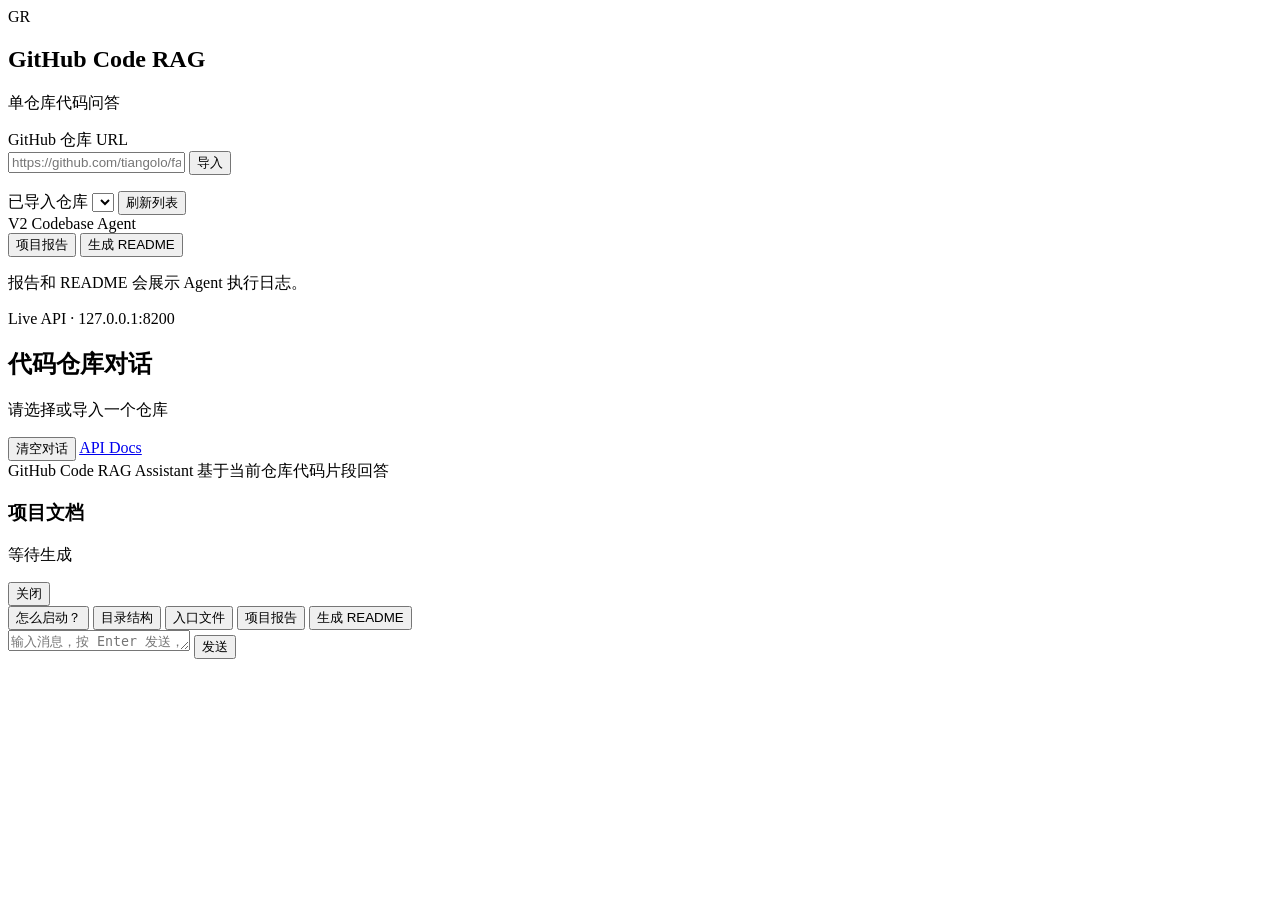
==== app/static/index.html @ fef424ba "feat: establish complete code rag baseline" ====
<!doctype html>
<html lang="zh-CN">
  <head>
    <meta charset="utf-8" />
    <meta name="viewport" content="width=device-width, initial-scale=1" />
    <title>GitHub Code RAG</title>
    <link rel="icon" href="data:," />
    <link rel="stylesheet" href="/static/styles.css" />
  </head>
  <body>
    <div class="liquid-backdrop" aria-hidden="true"></div>
    <div class="app-shell">
      <aside class="sidebar">
        <div class="brand">
          <div class="brand-mark">GR</div>
          <div>
            <h1>GitHub Code RAG</h1>
            <p>单仓库代码问答</p>
          </div>
        </div>

        <section class="panel">
          <label for="githubUrl">GitHub 仓库 URL</label>
          <div class="repo-form">
            <input
              id="githubUrl"
              type="url"
              placeholder="https://github.com/tiangolo/fastapi"
              autocomplete="off"
            />
            <button id="loadRepoButton" type="button">导入</button>
          </div>
          <p id="loadStatus" class="status-text"></p>
        </section>

        <section class="panel">
          <label for="repositorySelect">已导入仓库</label>
          <select id="repositorySelect"></select>
          <button id="refreshReposButton" class="secondary-button" type="button">刷新列表</button>
        </section>

        <section class="panel">
          <label>V2 Codebase Agent</label>
          <div class="agent-actions">
            <button id="reportButton" class="secondary-button" type="button">项目报告</button>
            <button id="readmeButton" class="secondary-button" type="button">生成 README</button>
          </div>
          <p class="status-text">报告和 README 会展示 Agent 执行日志。</p>
        </section>

        <div class="sidebar-foot">
          <span class="dot"></span>
          <span>Live API · 127.0.0.1:8200</span>
        </div>
      </aside>

      <main class="chat-area">
        <header class="chat-header">
          <div>
            <h2>代码仓库对话</h2>
            <p id="activeRepoText">请选择或导入一个仓库</p>
          </div>
          <div class="header-actions">
            <button id="clearChatButton" class="ghost-button" type="button">清空对话</button>
            <a href="/docs" target="_blank" rel="noreferrer">API Docs</a>
          </div>
        </header>

        <section class="conversation">
          <div class="conversation-meta">
            <span>GitHub Code RAG Assistant</span>
            <span>基于当前仓库代码片段回答</span>
          </div>

          <div id="messages" class="messages"></div>

          <aside id="artifactPanel" class="artifact-panel is-hidden" aria-live="polite">
            <div class="artifact-header">
              <div>
                <h3 id="artifactTitle">项目文档</h3>
                <p id="artifactMeta">等待生成</p>
              </div>
              <button id="closeArtifactButton" class="ghost-button" type="button">关闭</button>
            </div>
            <div id="artifactBody" class="artifact-body"></div>
            <div id="artifactLogs" class="artifact-log-shell"></div>
          </aside>

          <div class="quick-prompts" aria-label="示例问题">
            <button type="button" data-question="这个项目怎么启动？">怎么启动？</button>
            <button type="button" data-question="请解释这个项目的主要目录结构。">目录结构</button>
            <button type="button" data-question="这个项目的核心入口文件在哪里？">入口文件</button>
            <button type="button" data-action="report">项目报告</button>
            <button type="button" data-action="readme">生成 README</button>
          </div>
        </section>

        <form id="chatForm" class="composer">
          <div class="composer-box">
            <textarea
              id="questionInput"
              rows="1"
              placeholder="输入消息，按 Enter 发送，Shift + Enter 换行"
            ></textarea>
            <button id="sendButton" type="submit" aria-label="发送消息">发送</button>
          </div>
        </form>
      </main>
    </div>

    <script src="/static/app.js"></script>
  </body>
</html>
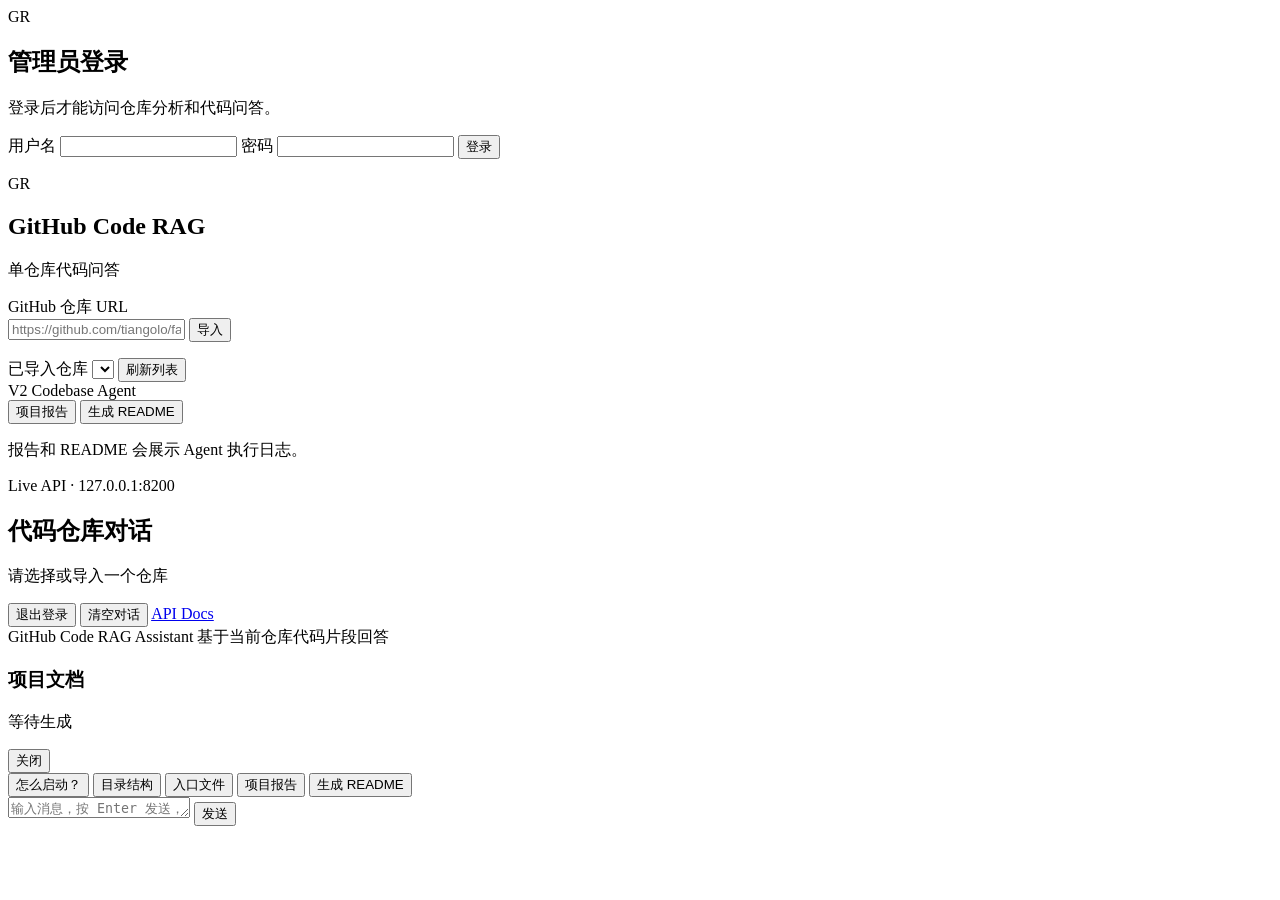
==== commit 07d506fe: "feat: add admin auth docker and ci delivery" ====
--- a/app/static/index.html
+++ b/app/static/index.html
@@ -9,6 +9,21 @@
   </head>
   <body>
     <div class="liquid-backdrop" aria-hidden="true"></div>
+    <section id="loginOverlay" class="login-overlay is-hidden" aria-labelledby="loginTitle">
+      <form id="loginForm" class="login-card">
+        <div class="brand-mark">GR</div>
+        <div>
+          <h1 id="loginTitle">管理员登录</h1>
+          <p>登录后才能访问仓库分析和代码问答。</p>
+        </div>
+        <label for="loginUsername">用户名</label>
+        <input id="loginUsername" name="username" autocomplete="username" required />
+        <label for="loginPassword">密码</label>
+        <input id="loginPassword" name="password" type="password" autocomplete="current-password" required />
+        <button id="loginButton" type="submit">登录</button>
+        <p id="loginStatus" class="status-text" aria-live="polite"></p>
+      </form>
+    </section>
     <div class="app-shell">
       <aside class="sidebar">
         <div class="brand">
@@ -61,6 +76,7 @@
             <p id="activeRepoText">请选择或导入一个仓库</p>
           </div>
           <div class="header-actions">
+            <button id="logoutButton" class="ghost-button is-hidden" type="button">退出登录</button>
             <button id="clearChatButton" class="ghost-button" type="button">清空对话</button>
             <a href="/docs" target="_blank" rel="noreferrer">API Docs</a>
           </div>
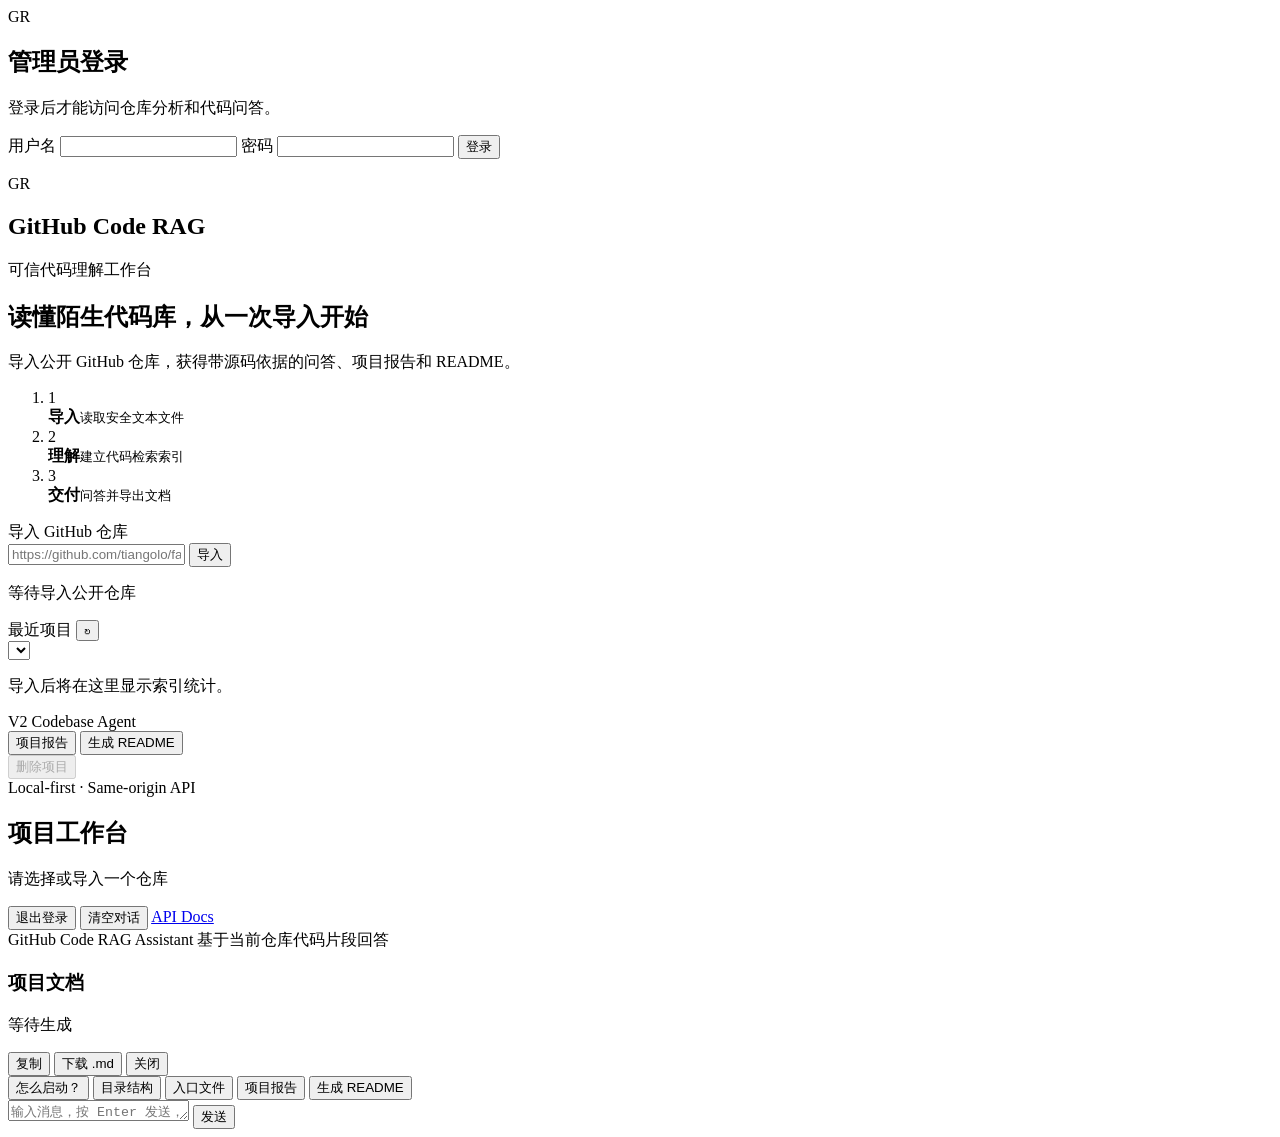
==== commit 002625fd: "feat: finalize product security and delivery baseline" ====
--- a/app/static/index.html
+++ b/app/static/index.html
@@ -30,12 +30,23 @@
           <div class="brand-mark">GR</div>
           <div>
             <h1>GitHub Code RAG</h1>
-            <p>单仓库代码问答</p>
+            <p>可信代码理解工作台</p>
           </div>
         </div>
 
+        <section class="product-intro">
+          <h2>读懂陌生代码库，从一次导入开始</h2>
+          <p>导入公开 GitHub 仓库，获得带源码依据的问答、项目报告和 README。</p>
+        </section>
+
+        <ol id="onboardingSteps" class="onboarding-steps" aria-label="使用步骤">
+          <li><span>1</span><div><strong>导入</strong><small>读取安全文本文件</small></div></li>
+          <li><span>2</span><div><strong>理解</strong><small>建立代码检索索引</small></div></li>
+          <li><span>3</span><div><strong>交付</strong><small>问答并导出文档</small></div></li>
+        </ol>
+
         <section class="panel">
-          <label for="githubUrl">GitHub 仓库 URL</label>
+          <label for="githubUrl">导入 GitHub 仓库</label>
           <div class="repo-form">
             <input
               id="githubUrl"
@@ -45,13 +56,21 @@
             />
             <button id="loadRepoButton" type="button">导入</button>
           </div>
-          <p id="loadStatus" class="status-text"></p>
+          <div id="importProgress" class="import-progress" aria-live="polite">
+            <span class="progress-dot"></span>
+            <p id="loadStatus" class="status-text">等待导入公开仓库</p>
+          </div>
         </section>
 
         <section class="panel">
-          <label for="repositorySelect">已导入仓库</label>
+          <div class="panel-heading">
+            <label for="repositorySelect">最近项目</label>
+            <button id="refreshReposButton" class="icon-button" type="button" aria-label="刷新项目列表">↻</button>
+          </div>
           <select id="repositorySelect"></select>
-          <button id="refreshReposButton" class="secondary-button" type="button">刷新列表</button>
+          <div id="projectSummary" class="project-summary" aria-live="polite">
+            <p class="empty-summary">导入后将在这里显示索引统计。</p>
+          </div>
         </section>
 
         <section class="panel">
@@ -60,19 +79,19 @@
             <button id="reportButton" class="secondary-button" type="button">项目报告</button>
             <button id="readmeButton" class="secondary-button" type="button">生成 README</button>
           </div>
-          <p class="status-text">报告和 README 会展示 Agent 执行日志。</p>
+          <button id="deleteProjectButton" class="danger-button" type="button" disabled>删除项目</button>
         </section>
 
         <div class="sidebar-foot">
           <span class="dot"></span>
-          <span>Live API · 127.0.0.1:8200</span>
+          <span>Local-first · Same-origin API</span>
         </div>
       </aside>
 
       <main class="chat-area">
         <header class="chat-header">
           <div>
-            <h2>代码仓库对话</h2>
+            <h2>项目工作台</h2>
             <p id="activeRepoText">请选择或导入一个仓库</p>
           </div>
           <div class="header-actions">
@@ -96,7 +115,11 @@
                 <h3 id="artifactTitle">项目文档</h3>
                 <p id="artifactMeta">等待生成</p>
               </div>
-              <button id="closeArtifactButton" class="ghost-button" type="button">关闭</button>
+              <div class="artifact-actions">
+                <button id="copyArtifactButton" class="ghost-button" type="button">复制</button>
+                <button id="downloadArtifactButton" class="ghost-button" type="button">下载 .md</button>
+                <button id="closeArtifactButton" class="ghost-button" type="button">关闭</button>
+              </div>
             </div>
             <div id="artifactBody" class="artifact-body"></div>
             <div id="artifactLogs" class="artifact-log-shell"></div>
@@ -124,6 +147,18 @@
       </main>
     </div>
 
+    <dialog id="deleteProjectDialog" class="confirm-dialog" aria-labelledby="deleteDialogTitle">
+      <form method="dialog">
+        <h2 id="deleteDialogTitle">删除这个项目？</h2>
+        <p>这会删除本地分析快照、索引信息和向量数据。GitHub 上的原仓库不会受到影响。</p>
+        <p id="deleteProjectName" class="delete-project-name"></p>
+        <div class="dialog-actions">
+          <button id="cancelDeleteButton" class="ghost-button" value="cancel" type="submit">取消</button>
+          <button id="confirmDeleteButton" class="danger-button" value="default" type="button">确认删除</button>
+        </div>
+      </form>
+    </dialog>
+
     <script src="/static/app.js"></script>
   </body>
 </html>
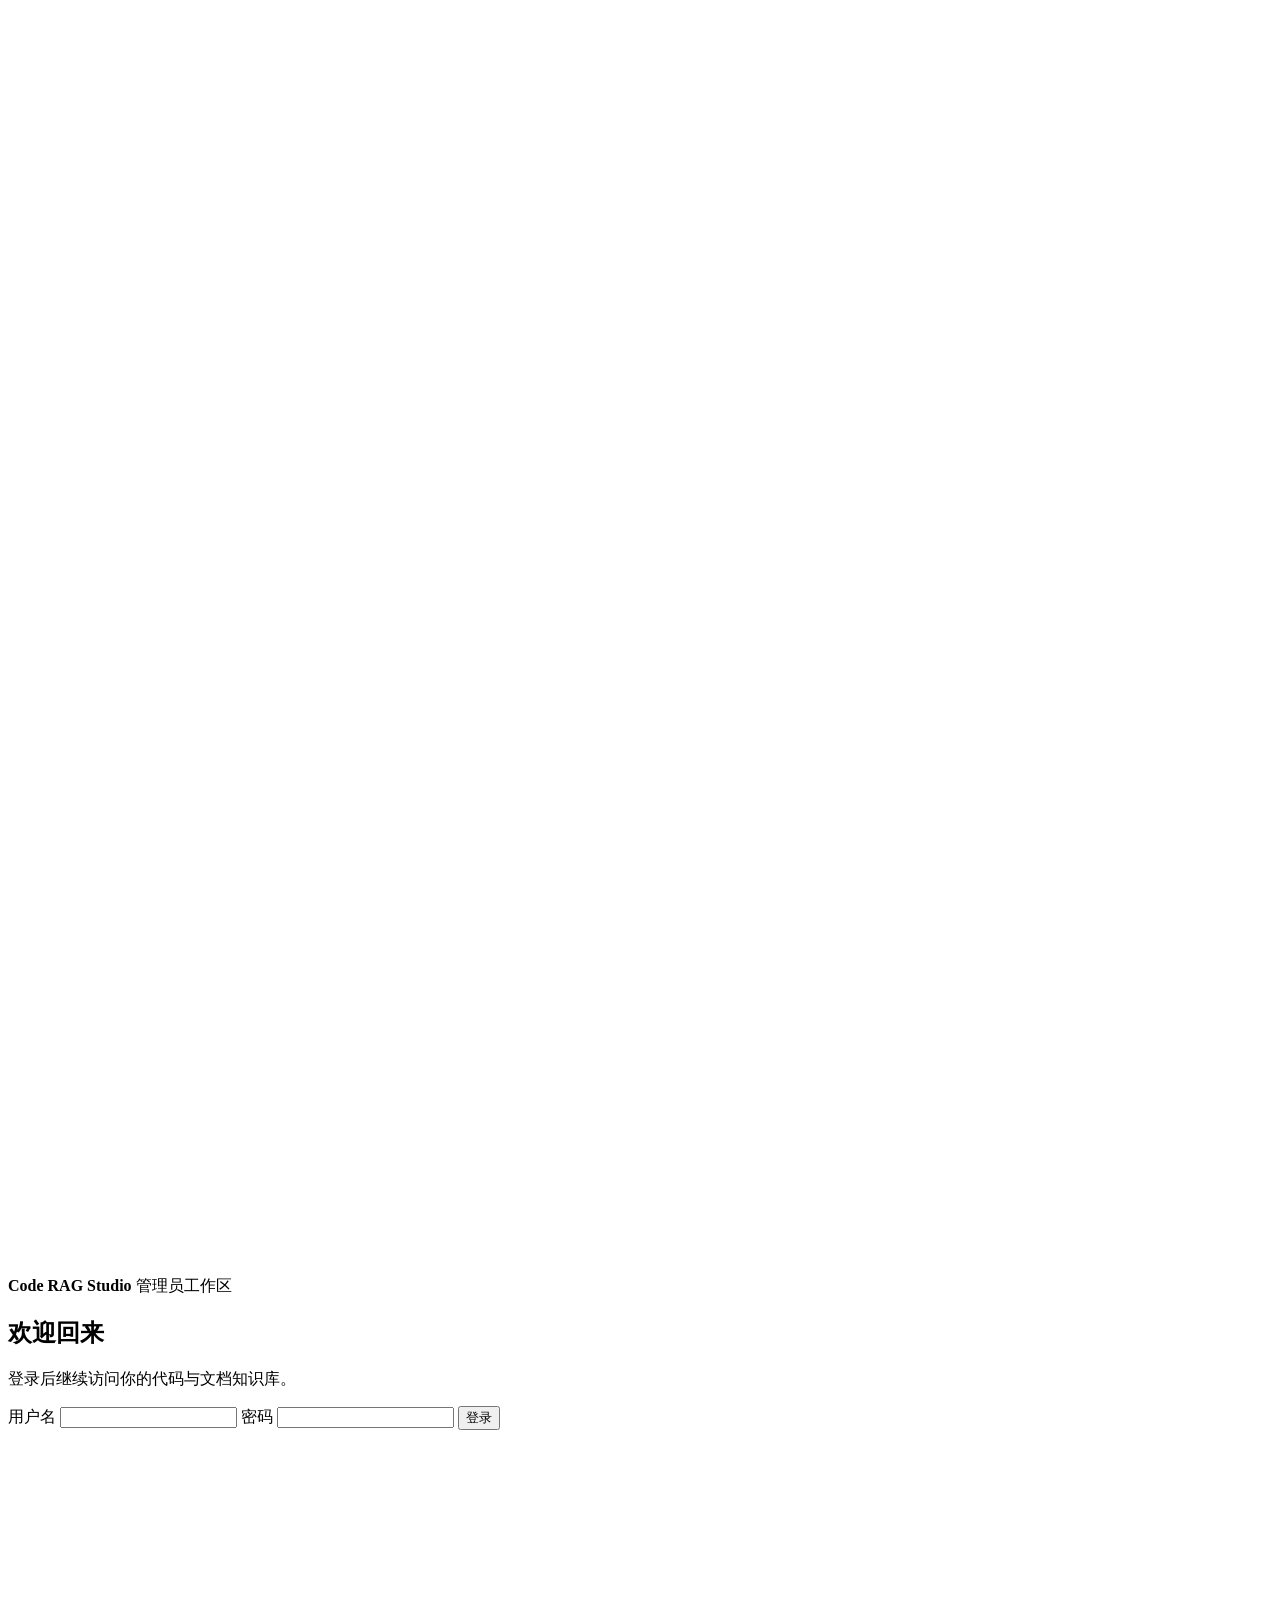
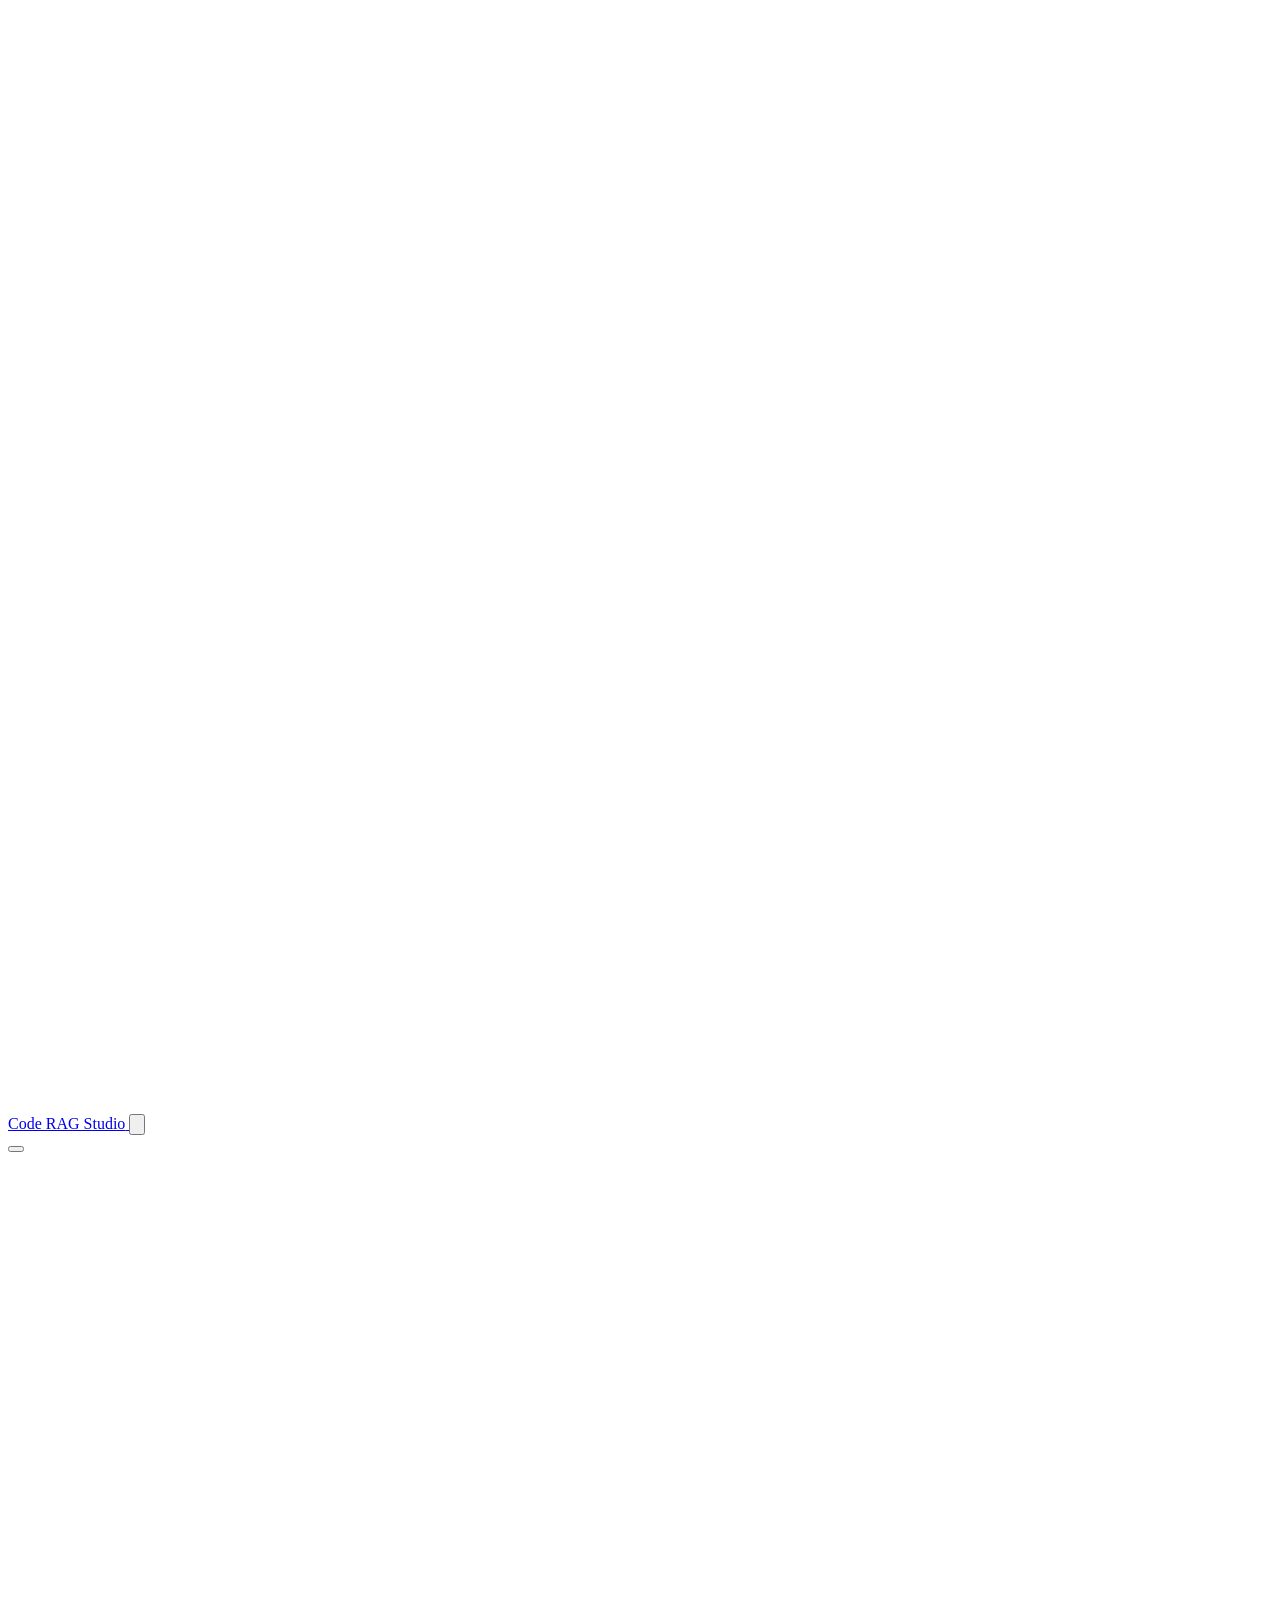
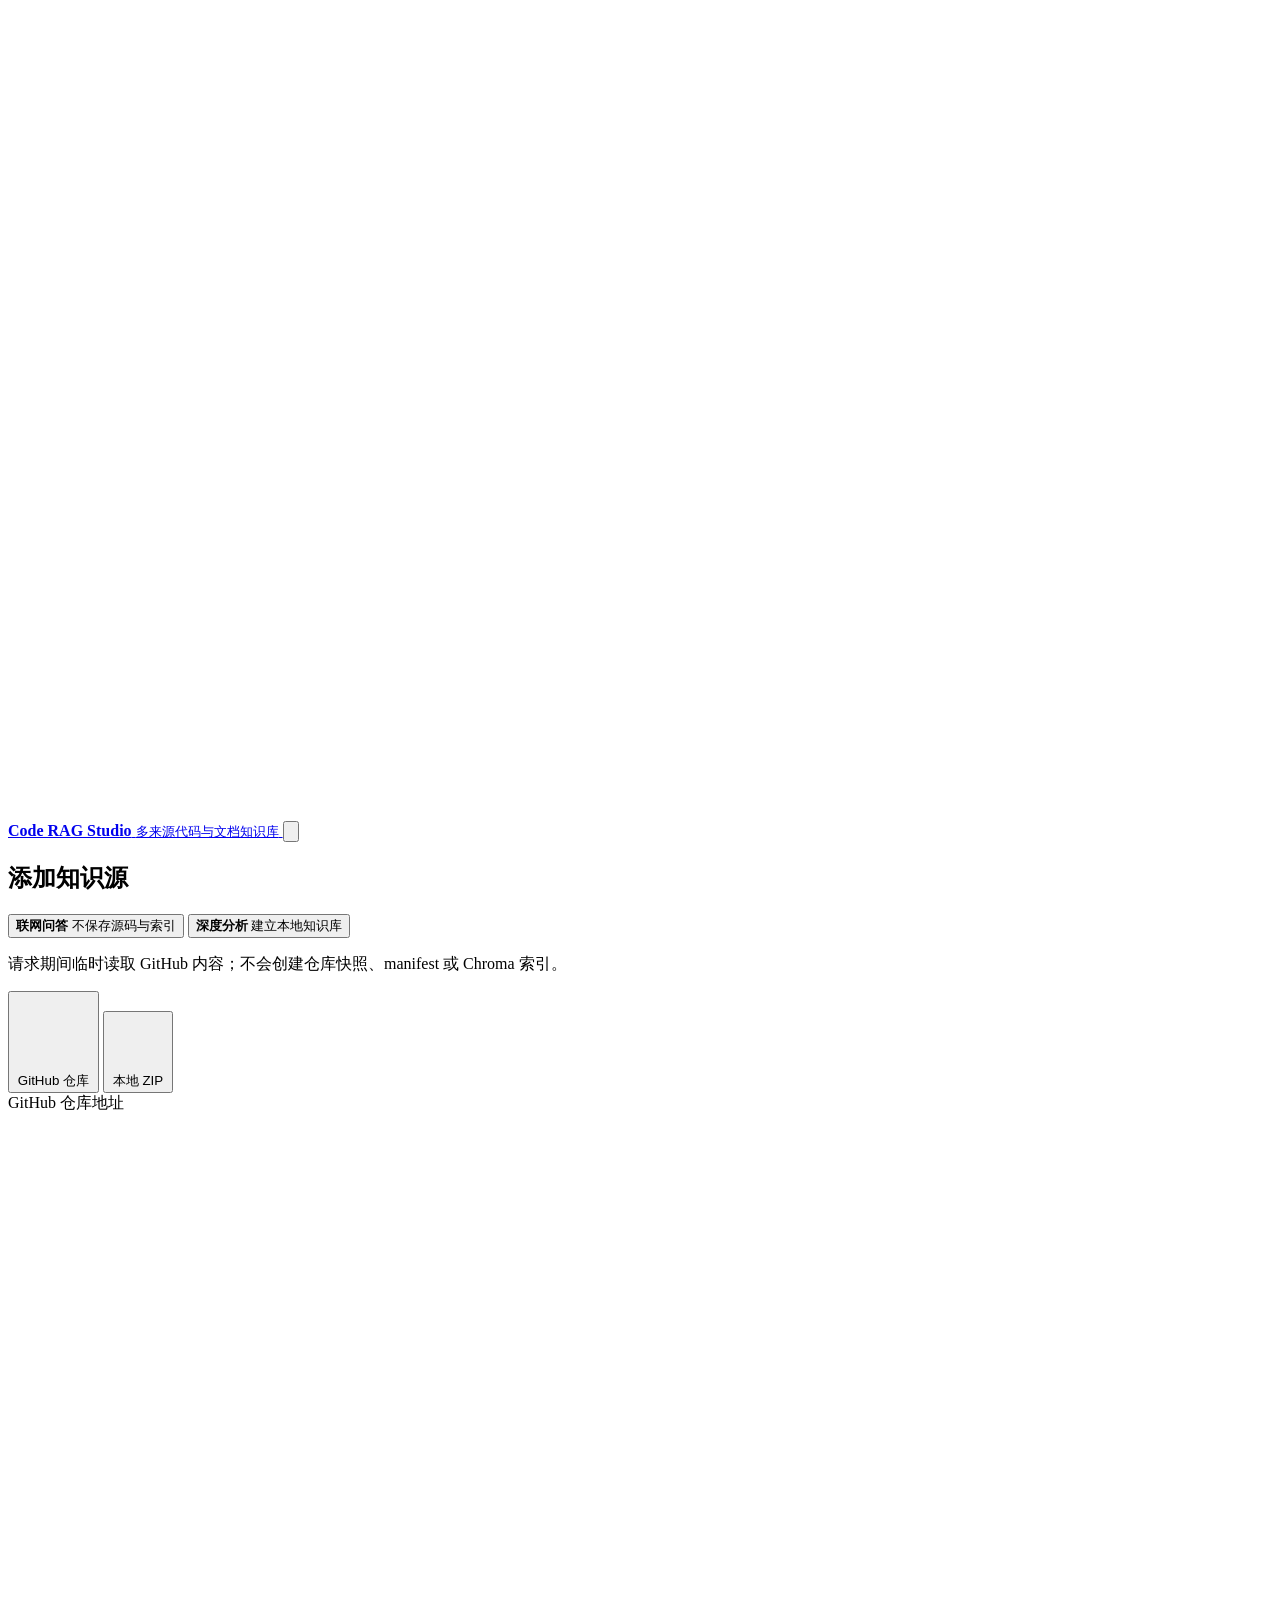
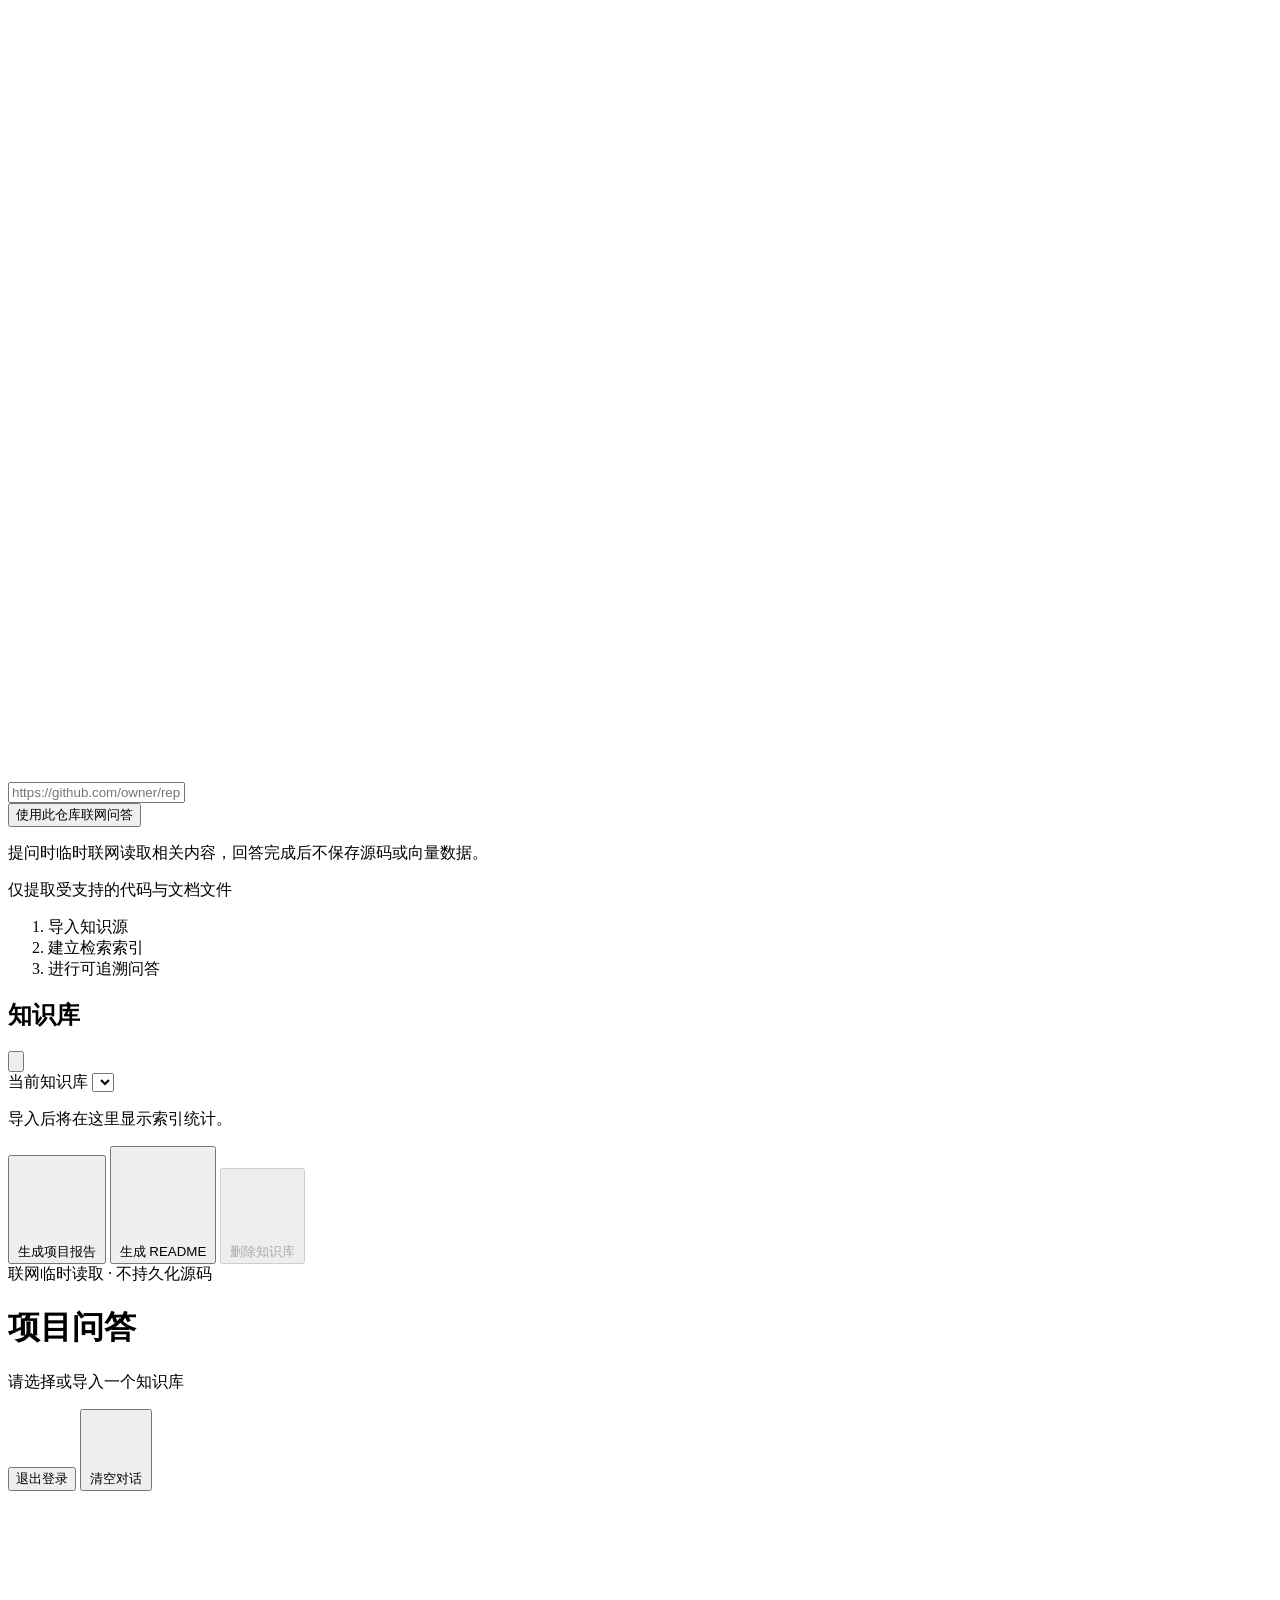
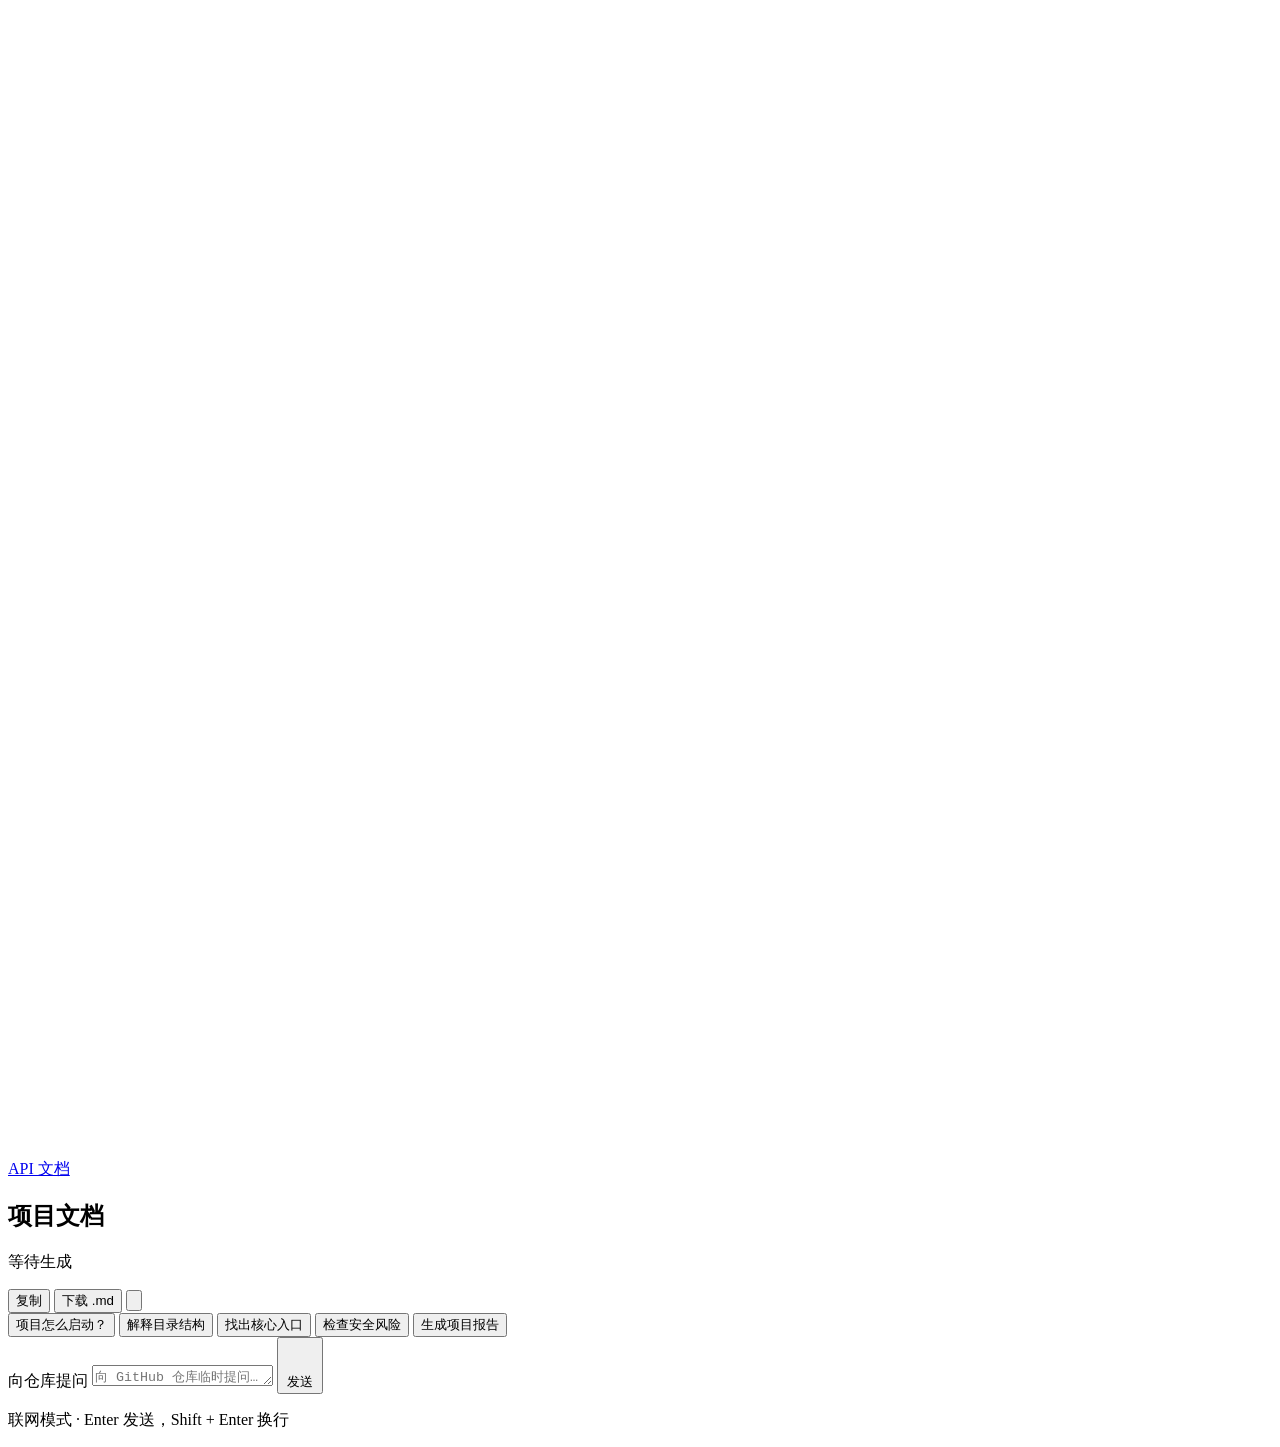
==== commit b93c40d7: "feat: add online chat and product-ready analysis" ====
--- a/app/static/index.html
+++ b/app/static/index.html
@@ -3,122 +3,331 @@
   <head>
     <meta charset="utf-8" />
     <meta name="viewport" content="width=device-width, initial-scale=1" />
-    <title>GitHub Code RAG</title>
+    <meta name="theme-color" content="#ffffff" />
+    <title>Code RAG Studio</title>
     <link rel="icon" href="data:," />
-    <link rel="stylesheet" href="/static/styles.css" />
+    <link rel="stylesheet" href="/static/styles.css?v=20260725a" />
   </head>
   <body>
-    <div class="liquid-backdrop" aria-hidden="true"></div>
-    <section id="loginOverlay" class="login-overlay is-hidden" aria-labelledby="loginTitle">
+    <section
+      id="loginOverlay"
+      class="login-overlay is-hidden"
+      role="dialog"
+      aria-modal="true"
+      aria-labelledby="loginTitle"
+    >
       <form id="loginForm" class="login-card">
-        <div class="brand-mark">GR</div>
-        <div>
-          <h1 id="loginTitle">管理员登录</h1>
-          <p>登录后才能访问仓库分析和代码问答。</p>
+        <div class="login-brand">
+          <div class="brand-mark" aria-hidden="true">
+            <svg viewBox="0 0 32 32" fill="none">
+              <path d="m10 8-5 4 5 4M22 8l5 4-5 4M18.5 5 13.5 19" />
+              <path d="M5 22c4.2 0 7.9 1.1 11 3 3.1-1.9 6.8-3 11-3v5c-4.1 0-7.8.9-11 2.5C12.8 27.9 9.1 27 5 27v-5Z" />
+            </svg>
+          </div>
+          <div>
+            <strong>Code RAG Studio</strong>
+            <span>管理员工作区</span>
+          </div>
+        </div>
+        <div class="login-copy">
+          <h1 id="loginTitle">欢迎回来</h1>
+          <p>登录后继续访问你的代码与文档知识库。</p>
         </div>
         <label for="loginUsername">用户名</label>
         <input id="loginUsername" name="username" autocomplete="username" required />
         <label for="loginPassword">密码</label>
-        <input id="loginPassword" name="password" type="password" autocomplete="current-password" required />
-        <button id="loginButton" type="submit">登录</button>
+        <input
+          id="loginPassword"
+          name="password"
+          type="password"
+          autocomplete="current-password"
+          required
+        />
+        <button id="loginButton" class="primary-button" type="submit">登录</button>
         <p id="loginStatus" class="status-text" aria-live="polite"></p>
       </form>
     </section>
-    <div class="app-shell">
-      <aside class="sidebar">
-        <div class="brand">
-          <div class="brand-mark">GR</div>
-          <div>
-            <h1>GitHub Code RAG</h1>
-            <p>可信代码理解工作台</p>
-          </div>
-        </div>
-
-        <section class="product-intro">
-          <h2>读懂陌生代码库，从一次导入开始</h2>
-          <p>导入公开 GitHub 仓库，获得带源码依据的问答、项目报告和 README。</p>
+
+    <div id="appShell" class="app-shell">
+      <header class="mobile-topbar">
+        <a class="mobile-brand" href="/" aria-label="Code RAG Studio 首页">
+          <span class="brand-mark" aria-hidden="true">
+            <svg viewBox="0 0 32 32" fill="none">
+              <path d="m10 8-5 4 5 4M22 8l5 4-5 4M18.5 5 13.5 19" />
+              <path d="M5 22c4.2 0 7.9 1.1 11 3 3.1-1.9 6.8-3 11-3v5c-4.1 0-7.8.9-11 2.5C12.8 27.9 9.1 27 5 27v-5Z" />
+            </svg>
+          </span>
+          <span>Code RAG Studio</span>
+        </a>
+        <button
+          id="sidebarToggle"
+          class="icon-button mobile-menu-button"
+          type="button"
+          aria-label="打开知识源面板"
+          aria-controls="sourceSidebar"
+          aria-expanded="false"
+        >
+          <svg viewBox="0 0 24 24" fill="none" aria-hidden="true">
+            <path d="M4 7h16M4 12h16M4 17h16" />
+          </svg>
+        </button>
+      </header>
+
+      <button
+        id="sidebarBackdrop"
+        class="sidebar-backdrop"
+        type="button"
+        aria-label="关闭知识源面板"
+        tabindex="-1"
+      ></button>
+
+      <aside id="sourceSidebar" class="sidebar" aria-label="知识源与知识库">
+        <div class="sidebar-head">
+          <a class="brand" href="/" aria-label="Code RAG Studio 首页">
+            <span class="brand-mark" aria-hidden="true">
+              <svg viewBox="0 0 32 32" fill="none">
+                <path d="m10 8-5 4 5 4M22 8l5 4-5 4M18.5 5 13.5 19" />
+                <path d="M5 22c4.2 0 7.9 1.1 11 3 3.1-1.9 6.8-3 11-3v5c-4.1 0-7.8.9-11 2.5C12.8 27.9 9.1 27 5 27v-5Z" />
+              </svg>
+            </span>
+            <span>
+              <strong>Code RAG Studio</strong>
+              <small>多来源代码与文档知识库</small>
+            </span>
+          </a>
+          <button
+            id="sidebarCloseButton"
+            class="icon-button sidebar-close-button"
+            type="button"
+            aria-label="关闭知识源面板"
+          >
+            <svg viewBox="0 0 24 24" fill="none" aria-hidden="true">
+              <path d="m6 6 12 12M18 6 6 18" />
+            </svg>
+          </button>
+        </div>
+
+        <section class="sidebar-section source-section" aria-labelledby="sourceSectionTitle">
+          <h2 id="sourceSectionTitle">添加知识源</h2>
+          <div class="workspace-modes" role="group" aria-label="分析模式">
+            <button
+              id="onlineModeButton"
+              class="workspace-mode is-active"
+              type="button"
+              data-workspace-mode="online"
+              aria-pressed="true"
+            >
+              <strong>联网问答</strong>
+              <span>不保存源码与索引</span>
+            </button>
+            <button
+              id="deepModeButton"
+              class="workspace-mode"
+              type="button"
+              data-workspace-mode="deep"
+              aria-pressed="false"
+            >
+              <strong>深度分析</strong>
+              <span>建立本地知识库</span>
+            </button>
+          </div>
+          <p id="modePrivacyNote" class="mode-privacy-note">
+            请求期间临时读取 GitHub 内容；不会创建仓库快照、manifest 或 Chroma 索引。
+          </p>
+          <div class="source-tabs" role="tablist" aria-label="知识源类型">
+            <button
+              id="githubSourceTab"
+              class="source-tab is-active"
+              type="button"
+              role="tab"
+              aria-selected="true"
+              aria-controls="githubImportPanel"
+              data-source-tab="github"
+            >
+              <svg viewBox="0 0 24 24" fill="none" aria-hidden="true">
+                <path d="M9 19c-4.4 1.4-4.4-2.5-6.2-3m12.4 5v-3.5c0-1 .1-1.4-.5-2 3.1-.3 6.3-1.5 6.3-6.9 0-1.5-.5-2.8-1.4-3.8.2-.5.6-1.8-.1-3.7 0 0-1.1-.4-3.8 1.4a13 13 0 0 0-6.8 0C6.2.7 5.1 1.1 5.1 1.1c-.7 1.9-.3 3.2-.1 3.7a5.5 5.5 0 0 0-1.4 3.8c0 5.4 3.2 6.6 6.3 6.9-.4.4-.7 1-.7 1.9V21" />
+              </svg>
+              GitHub 仓库
+            </button>
+            <button
+              id="zipSourceTab"
+              class="source-tab"
+              type="button"
+              role="tab"
+              aria-selected="false"
+              aria-controls="zipImportPanel"
+              data-source-tab="zip"
+              data-deep-only
+            >
+              <svg viewBox="0 0 24 24" fill="none" aria-hidden="true">
+                <path d="M14 2H6a2 2 0 0 0-2 2v16a2 2 0 0 0 2 2h12a2 2 0 0 0 2-2V8Z" />
+                <path d="M14 2v6h6M10 7h2M10 11h2M10 15h2M9.5 18h3" />
+              </svg>
+              本地 ZIP
+            </button>
+          </div>
+
+          <div id="githubImportPanel" class="source-panel" role="tabpanel" aria-labelledby="githubSourceTab">
+            <label class="sr-only" for="githubUrl">GitHub 仓库地址</label>
+            <div class="input-with-icon">
+              <svg viewBox="0 0 24 24" fill="none" aria-hidden="true">
+                <path d="M10 13a5 5 0 0 0 7.5.5l2-2a5 5 0 0 0-7-7.1l-1.1 1.1" />
+                <path d="M14 11a5 5 0 0 0-7.5-.5l-2 2a5 5 0 0 0 7 7.1l1.1-1.1" />
+              </svg>
+              <input
+                id="githubUrl"
+                type="url"
+                placeholder="https://github.com/owner/repo"
+                autocomplete="off"
+                inputmode="url"
+              />
+            </div>
+            <button id="loadRepoButton" class="primary-button full-width" type="button">
+              使用此仓库联网问答
+            </button>
+            <p id="githubModeHint" class="source-mode-hint">
+              提问时临时联网读取相关内容，回答完成后不保存源码或向量数据。
+            </p>
+          </div>
+
+          <div
+            id="zipImportPanel"
+            class="source-panel"
+            role="tabpanel"
+            aria-labelledby="zipSourceTab"
+            hidden
+          >
+            <input id="zipFileInput" class="sr-only" type="file" accept=".zip,application/zip" />
+            <label id="zipDropzone" class="zip-dropzone" for="zipFileInput" tabindex="0">
+              <svg viewBox="0 0 24 24" fill="none" aria-hidden="true">
+                <path d="M14 2H6a2 2 0 0 0-2 2v16a2 2 0 0 0 2 2h12a2 2 0 0 0 2-2V8Z" />
+                <path d="M14 2v6h6M12 18v-6M9.5 14.5 12 12l2.5 2.5" />
+              </svg>
+              <strong>选择 .zip 文件</strong>
+              <span>支持源码、PDF、DOCX、XLSX</span>
+            </label>
+            <div class="selected-file">
+              <svg viewBox="0 0 24 24" fill="none" aria-hidden="true">
+                <path d="M14 2H6a2 2 0 0 0-2 2v16a2 2 0 0 0 2 2h12a2 2 0 0 0 2-2V8Z" />
+                <path d="M14 2v6h6" />
+              </svg>
+              <span id="zipFileName">尚未选择文件</span>
+            </div>
+            <button id="uploadZipButton" class="primary-button full-width" type="button" disabled>
+              导入并解析
+            </button>
+          </div>
+
+          <div id="importProgress" class="import-progress" aria-live="polite">
+            <span class="progress-dot" aria-hidden="true"></span>
+            <p id="loadStatus" class="status-text">仅提取受支持的代码与文档文件</p>
+          </div>
+          <ol id="onboardingSteps" class="sr-only" aria-label="使用步骤">
+            <li>导入知识源</li>
+            <li>建立检索索引</li>
+            <li>进行可追溯问答</li>
+          </ol>
         </section>
 
-        <ol id="onboardingSteps" class="onboarding-steps" aria-label="使用步骤">
-          <li><span>1</span><div><strong>导入</strong><small>读取安全文本文件</small></div></li>
-          <li><span>2</span><div><strong>理解</strong><small>建立代码检索索引</small></div></li>
-          <li><span>3</span><div><strong>交付</strong><small>问答并导出文档</small></div></li>
-        </ol>
-
-        <section class="panel">
-          <label for="githubUrl">导入 GitHub 仓库</label>
-          <div class="repo-form">
-            <input
-              id="githubUrl"
-              type="url"
-              placeholder="https://github.com/tiangolo/fastapi"
-              autocomplete="off"
-            />
-            <button id="loadRepoButton" type="button">导入</button>
-          </div>
-          <div id="importProgress" class="import-progress" aria-live="polite">
-            <span class="progress-dot"></span>
-            <p id="loadStatus" class="status-text">等待导入公开仓库</p>
-          </div>
-        </section>
-
-        <section class="panel">
-          <div class="panel-heading">
-            <label for="repositorySelect">最近项目</label>
-            <button id="refreshReposButton" class="icon-button" type="button" aria-label="刷新项目列表">↻</button>
-          </div>
+        <section class="sidebar-section library-section" aria-labelledby="librarySectionTitle" data-deep-only>
+          <div class="section-heading">
+            <h2 id="librarySectionTitle">知识库</h2>
+            <button
+              id="refreshReposButton"
+              class="icon-button"
+              type="button"
+              aria-label="刷新知识库列表"
+              title="刷新知识库列表"
+            >
+              <svg viewBox="0 0 24 24" fill="none" aria-hidden="true">
+                <path d="M20 11a8.1 8.1 0 0 0-15.5-2M4 4v5h5M4 13a8.1 8.1 0 0 0 15.5 2M20 20v-5h-5" />
+              </svg>
+            </button>
+          </div>
+          <label class="sr-only" for="repositorySelect">当前知识库</label>
           <select id="repositorySelect"></select>
           <div id="projectSummary" class="project-summary" aria-live="polite">
             <p class="empty-summary">导入后将在这里显示索引统计。</p>
           </div>
         </section>
 
-        <section class="panel">
-          <label>V2 Codebase Agent</label>
-          <div class="agent-actions">
-            <button id="reportButton" class="secondary-button" type="button">项目报告</button>
-            <button id="readmeButton" class="secondary-button" type="button">生成 README</button>
-          </div>
-          <button id="deleteProjectButton" class="danger-button" type="button" disabled>删除项目</button>
+        <section class="library-actions" aria-label="知识库交付物" data-deep-only>
+          <button id="reportButton" class="secondary-button full-width" type="button">
+            <svg viewBox="0 0 24 24" fill="none" aria-hidden="true">
+              <path d="M4 19.5A2.5 2.5 0 0 1 6.5 17H20M6.5 2H20v20H6.5A2.5 2.5 0 0 1 4 19.5v-15A2.5 2.5 0 0 1 6.5 2Z" />
+              <path d="M8 7h8M8 11h8M8 15h5" />
+            </svg>
+            生成项目报告
+          </button>
+          <button id="readmeButton" class="secondary-button full-width" type="button">
+            <svg viewBox="0 0 24 24" fill="none" aria-hidden="true">
+              <path d="M3 5.5A3.5 3.5 0 0 1 6.5 2H11v18H6.5A3.5 3.5 0 0 0 3 23V5.5ZM21 5.5A3.5 3.5 0 0 0 17.5 2H13v18h4.5A3.5 3.5 0 0 1 21 23V5.5Z" />
+            </svg>
+            生成 README
+          </button>
+          <button id="deleteProjectButton" class="danger-link" type="button" disabled>
+            <svg viewBox="0 0 24 24" fill="none" aria-hidden="true">
+              <path d="M3 6h18M8 6V4h8v2M19 6l-1 15H6L5 6M10 10v7M14 10v7" />
+            </svg>
+            删除知识库
+          </button>
         </section>
 
         <div class="sidebar-foot">
-          <span class="dot"></span>
-          <span>Local-first · Same-origin API</span>
+          <span class="status-indicator" aria-hidden="true"></span>
+          <span id="storageModeText">联网临时读取 · 不持久化源码</span>
         </div>
       </aside>
 
-      <main class="chat-area">
-        <header class="chat-header">
-          <div>
-            <h2>项目工作台</h2>
-            <p id="activeRepoText">请选择或导入一个仓库</p>
+      <main class="workspace">
+        <header class="workspace-header">
+          <div class="workspace-title">
+            <h1>项目问答</h1>
+            <p id="activeRepoText">请选择或导入一个知识库</p>
           </div>
           <div class="header-actions">
-            <button id="logoutButton" class="ghost-button is-hidden" type="button">退出登录</button>
-            <button id="clearChatButton" class="ghost-button" type="button">清空对话</button>
-            <a href="/docs" target="_blank" rel="noreferrer">API Docs</a>
+            <button id="logoutButton" class="utility-button is-hidden" type="button">
+              退出登录
+            </button>
+            <button id="clearChatButton" class="utility-button" type="button">
+              <svg viewBox="0 0 24 24" fill="none" aria-hidden="true">
+                <path d="M3 6h18M8 6V4h8v2M19 6l-1 15H6L5 6M10 10v7M14 10v7" />
+              </svg>
+              清空对话
+            </button>
+            <a class="docs-link" href="/docs" target="_blank" rel="noreferrer">
+              <svg viewBox="0 0 24 24" fill="none" aria-hidden="true">
+                <path d="M3 5.5A3.5 3.5 0 0 1 6.5 2H11v18H6.5A3.5 3.5 0 0 0 3 23V5.5ZM21 5.5A3.5 3.5 0 0 0 17.5 2H13v18h4.5A3.5 3.5 0 0 1 21 23V5.5Z" />
+              </svg>
+              API 文档
+            </a>
           </div>
         </header>
 
-        <section class="conversation">
-          <div class="conversation-meta">
-            <span>GitHub Code RAG Assistant</span>
-            <span>基于当前仓库代码片段回答</span>
-          </div>
-
-          <div id="messages" class="messages"></div>
+        <section class="conversation" aria-label="代码知识库问答">
+          <div id="messages" class="messages" role="log" aria-live="polite" aria-relevant="additions"></div>
 
           <aside id="artifactPanel" class="artifact-panel is-hidden" aria-live="polite">
             <div class="artifact-header">
               <div>
-                <h3 id="artifactTitle">项目文档</h3>
+                <h2 id="artifactTitle">项目文档</h2>
                 <p id="artifactMeta">等待生成</p>
               </div>
               <div class="artifact-actions">
-                <button id="copyArtifactButton" class="ghost-button" type="button">复制</button>
-                <button id="downloadArtifactButton" class="ghost-button" type="button">下载 .md</button>
-                <button id="closeArtifactButton" class="ghost-button" type="button">关闭</button>
+                <button id="copyArtifactButton" class="utility-button" type="button">复制</button>
+                <button id="downloadArtifactButton" class="utility-button" type="button">
+                  下载 .md
+                </button>
+                <button
+                  id="closeArtifactButton"
+                  class="icon-button"
+                  type="button"
+                  aria-label="关闭文档"
+                >
+                  <svg viewBox="0 0 24 24" fill="none" aria-hidden="true">
+                    <path d="m6 6 12 12M18 6 6 18" />
+                  </svg>
+                </button>
               </div>
             </div>
             <div id="artifactBody" class="artifact-body"></div>
@@ -126,39 +335,56 @@
           </aside>
 
           <div class="quick-prompts" aria-label="示例问题">
-            <button type="button" data-question="这个项目怎么启动？">怎么启动？</button>
-            <button type="button" data-question="请解释这个项目的主要目录结构。">目录结构</button>
-            <button type="button" data-question="这个项目的核心入口文件在哪里？">入口文件</button>
-            <button type="button" data-action="report">项目报告</button>
-            <button type="button" data-action="readme">生成 README</button>
+            <button type="button" data-question="这个项目怎么启动？">项目怎么启动？</button>
+            <button type="button" data-question="请解释这个项目的主要目录结构。">解释目录结构</button>
+            <button type="button" data-question="这个项目的核心入口文件在哪里？">找出核心入口</button>
+            <button type="button" data-question="请检查这个项目里值得优先处理的安全风险。">检查安全风险</button>
+            <button type="button" data-action="report" data-deep-only>生成项目报告</button>
           </div>
         </section>
 
         <form id="chatForm" class="composer">
           <div class="composer-box">
+            <label class="sr-only" for="questionInput">向仓库提问</label>
             <textarea
               id="questionInput"
               rows="1"
-              placeholder="输入消息，按 Enter 发送，Shift + Enter 换行"
+              placeholder="向 GitHub 仓库临时提问…"
             ></textarea>
-            <button id="sendButton" type="submit" aria-label="发送消息">发送</button>
-          </div>
+            <button id="sendButton" class="send-button" type="submit">
+              <svg viewBox="0 0 24 24" fill="none" aria-hidden="true">
+                <path d="m22 2-7 20-4-9-9-4Z" />
+                <path d="M22 2 11 13" />
+              </svg>
+              <span>发送</span>
+            </button>
+          </div>
+          <p id="composerHint" class="composer-hint">联网模式 · Enter 发送，Shift + Enter 换行</p>
         </form>
       </main>
     </div>
 
     <dialog id="deleteProjectDialog" class="confirm-dialog" aria-labelledby="deleteDialogTitle">
       <form method="dialog">
-        <h2 id="deleteDialogTitle">删除这个项目？</h2>
-        <p>这会删除本地分析快照、索引信息和向量数据。GitHub 上的原仓库不会受到影响。</p>
+        <div class="dialog-icon" aria-hidden="true">
+          <svg viewBox="0 0 24 24" fill="none">
+            <path d="M12 9v4M12 17h.01M10.3 3.7 2.5 17.2A2 2 0 0 0 4.2 20h15.6a2 2 0 0 0 1.7-2.8L13.7 3.7a2 2 0 0 0-3.4 0Z" />
+          </svg>
+        </div>
+        <h2 id="deleteDialogTitle">删除这个知识库？</h2>
+        <p>本地分析快照、索引信息和向量数据都会被删除，原始 GitHub 仓库或 ZIP 文件不受影响。</p>
         <p id="deleteProjectName" class="delete-project-name"></p>
         <div class="dialog-actions">
-          <button id="cancelDeleteButton" class="ghost-button" value="cancel" type="submit">取消</button>
-          <button id="confirmDeleteButton" class="danger-button" value="default" type="button">确认删除</button>
+          <button id="cancelDeleteButton" class="utility-button" value="cancel" type="submit">
+            取消
+          </button>
+          <button id="confirmDeleteButton" class="danger-button" value="default" type="button">
+            确认删除
+          </button>
         </div>
       </form>
     </dialog>
 
-    <script src="/static/app.js"></script>
+    <script src="/static/app.js?v=20260725a"></script>
   </body>
 </html>
